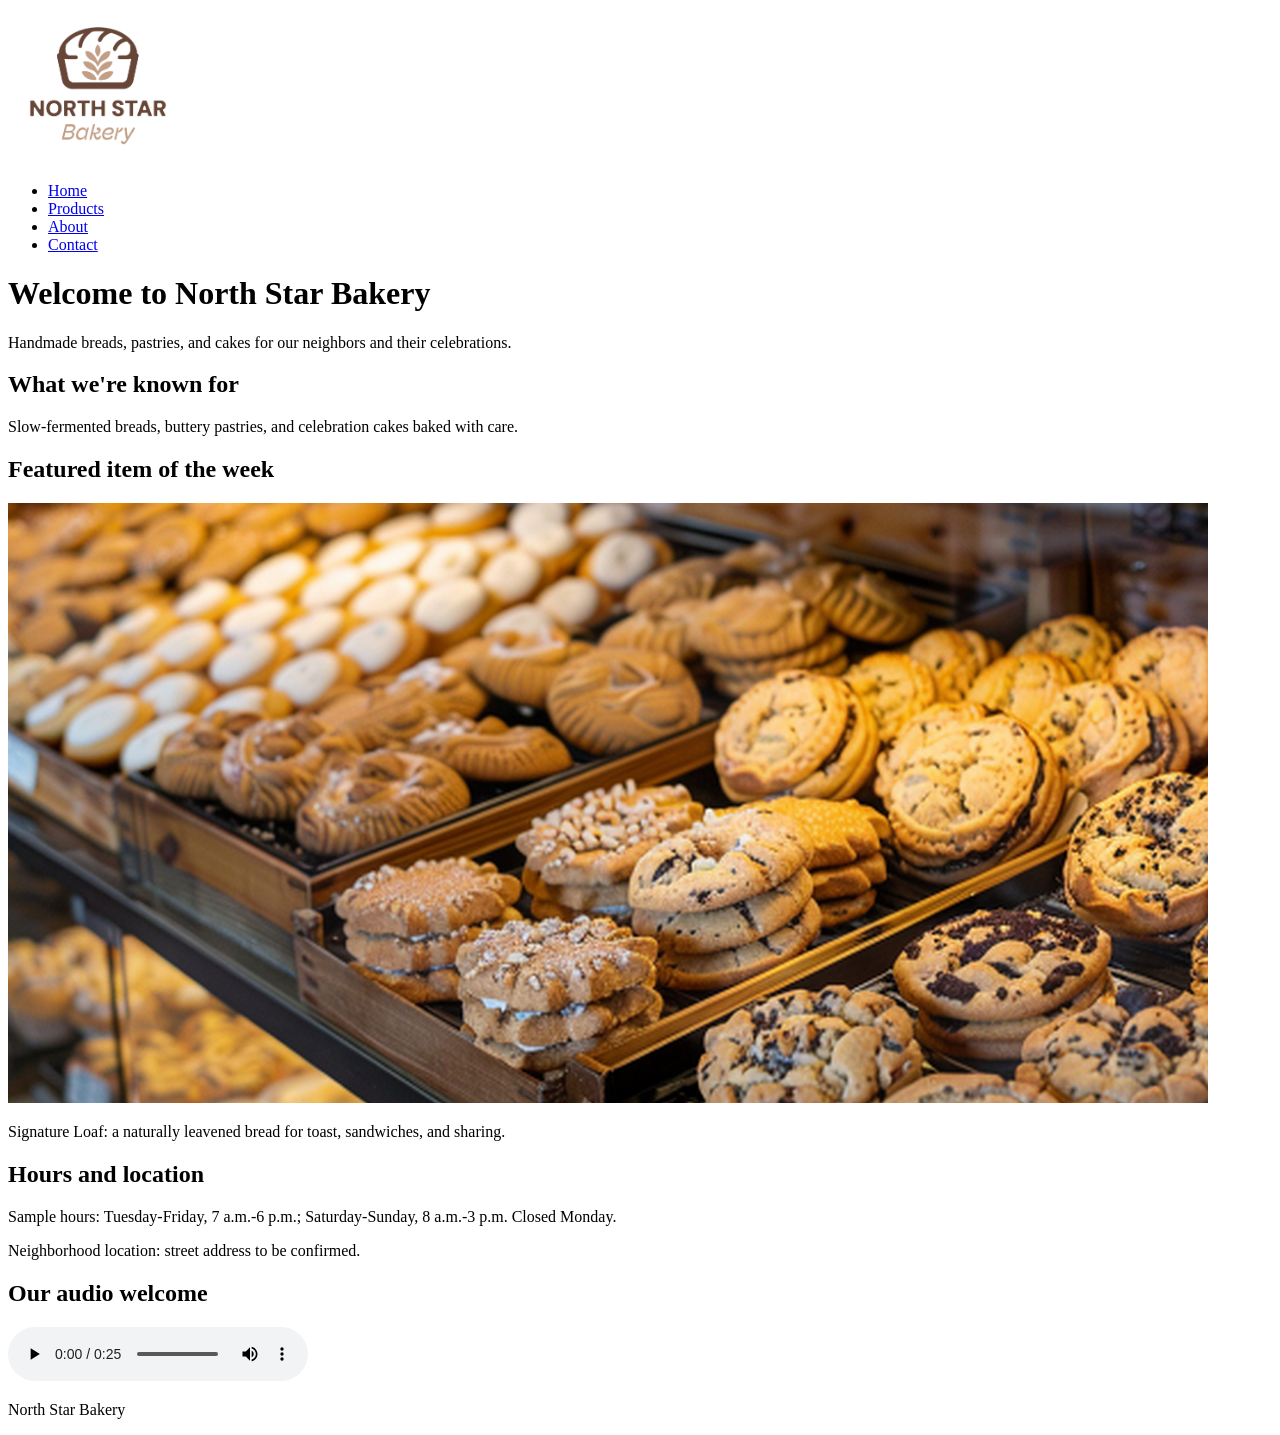
==== touch_stone_2/index.html @ a8d533a7 "completed touch stone 2" ====
<!DOCTYPE html>
<html lang="en">
<head>
  <title>Home | North Star Bakery</title>
</head>
<body>
  <header>
    <img src="images/bakery-logo_c.png" alt="North Star Bakery" width="180">
    <nav aria-label="Main navigation">
      <ul>
        <li><a href="index.html" aria-current="page">Home</a></li>
        <li><a href="products.html">Products</a></li>
        <li><a href="about.html">About</a></li>
        <li><a href="contact.html">Contact</a></li>
      </ul>
    </nav>
  </header>
  <main>
    <h1>Welcome to North Star Bakery</h1>
    <p>Handmade breads, pastries, and cakes for our neighbors and their celebrations.</p>
    <h2>What we're known for</h2>
    <p>Slow-fermented breads, buttery pastries, and celebration cakes baked with care.</p>
    <h2>Featured item of the week</h2>
    <picture>
      <source media="(min-width: 800px)" srcset="images/bakery-feature-large_c.png">
      <img src="images/bakery-feature-small_c.png" alt="A featured handmade bake from North Star Bakery">
    </picture>
    <p>Signature Loaf: a naturally leavened bread for toast, sandwiches, and sharing.</p>
    <h2>Hours and location</h2>
    <p>Sample hours: Tuesday-Friday, 7 a.m.-6 p.m.; Saturday-Sunday, 8 a.m.-3 p.m. Closed Monday.</p>
    <p>Neighborhood location: street address to be confirmed.</p>
    <h2>Our audio welcome</h2>
    <audio controls>
      <source src="audios/bakery-welcome_c.mp3" type="audio/mpeg">
      Your browser does not support audio. <a href="audios/bakery-welcome_c.mp3">Download our welcome message</a>.
    </audio>
  </main>
  <footer>
    <p>North Star Bakery</p>
  </footer>
</body>
</html>
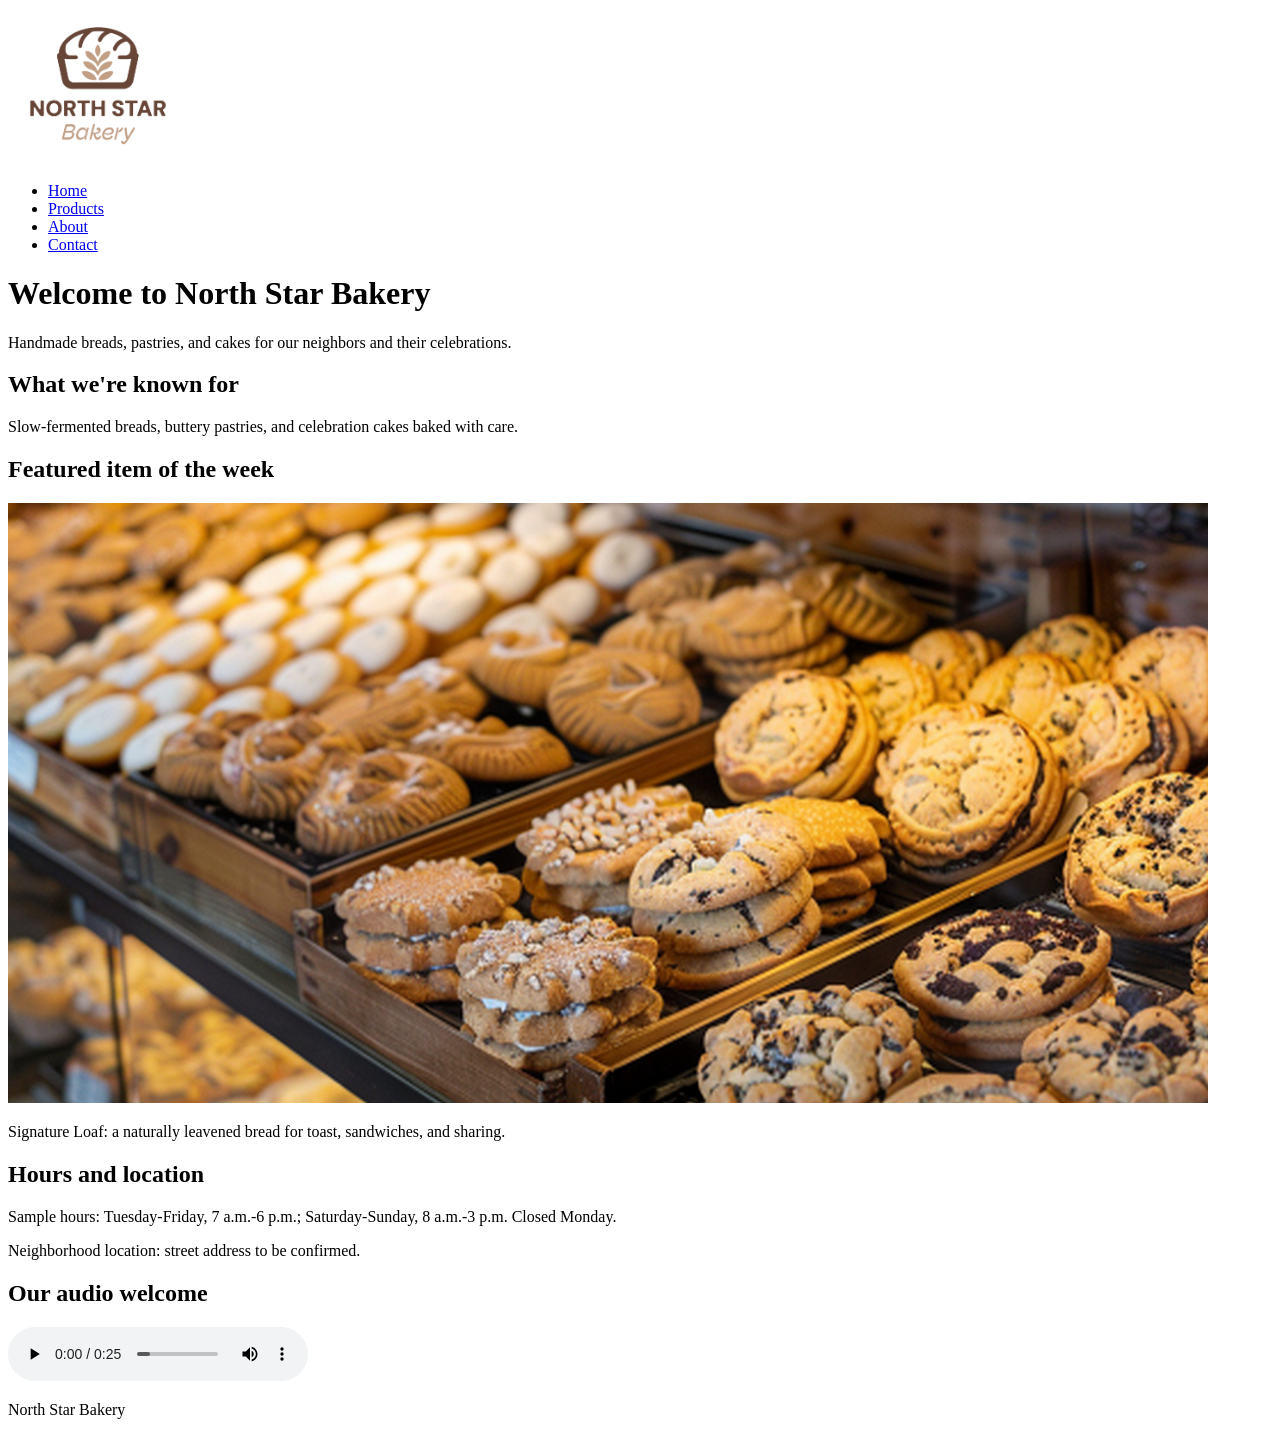
==== commit 629d8c9b: "small wording tweak" ====
--- a/touch_stone_2/index.html
+++ b/touch_stone_2/index.html
@@ -32,7 +32,7 @@
     <h2>Our audio welcome</h2>
     <audio controls>
       <source src="audios/bakery-welcome_c.mp3" type="audio/mpeg">
-      Your browser does not support audio. <a href="audios/bakery-welcome_c.mp3">Download our welcome message</a>.
+      Your browser does not support audio. <a href="audios/bakery-welcome_c.mp3">Listen to our welcome message</a>.
     </audio>
   </main>
   <footer>
